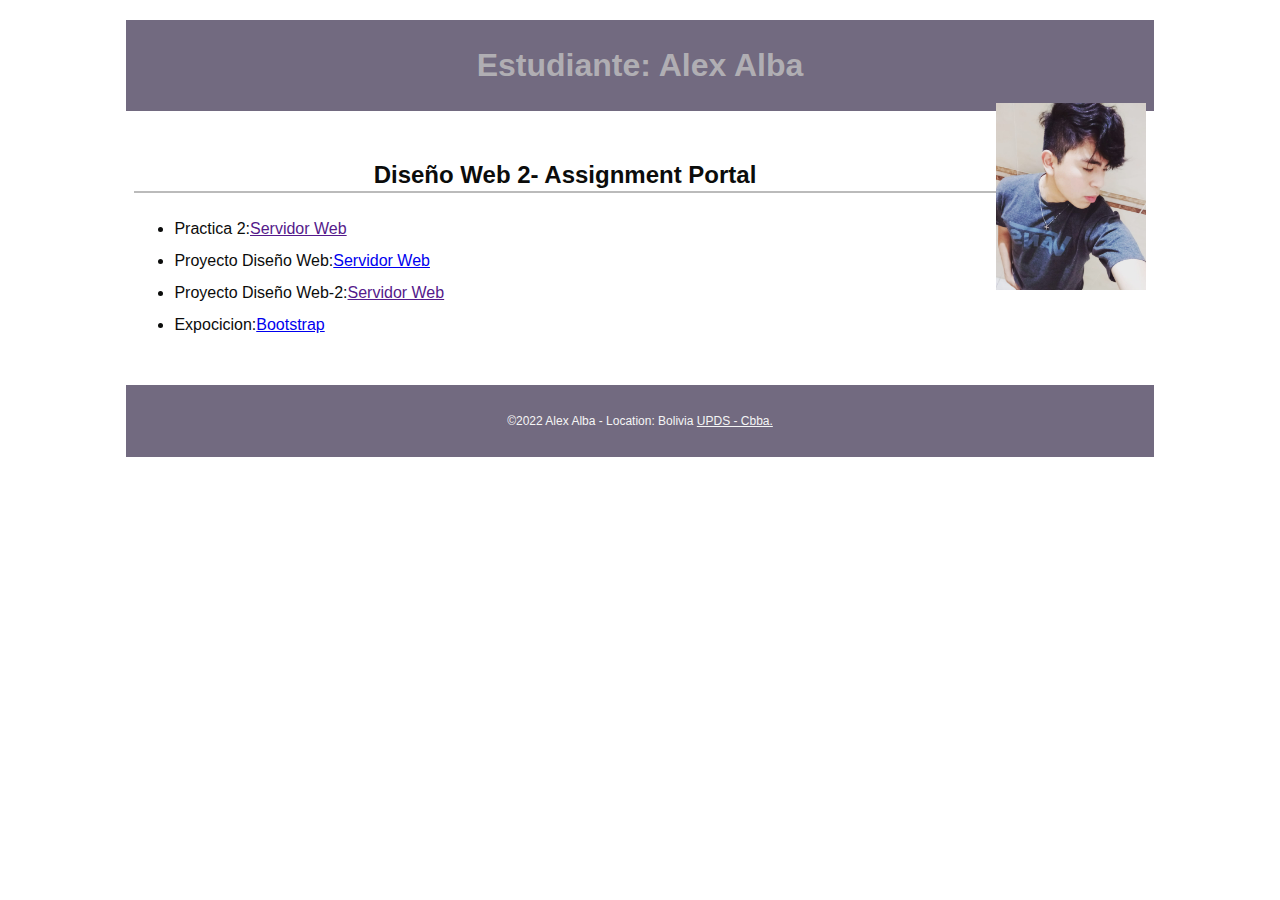
==== index1.html @ eddf8e67 "afasgasgas" ====
<!DOCTYPE html>
<html lang="es">
<head>
  <meta charset="utf-8">
  <meta name="viewport" content="width=device-width, initial-scale=1, maximum-scale=1">
  <title>Diseño Web 2 - Portal de Asignaciones | Nombre | UPDS -Cbba.</title>
  <meta name="description" content="Pagina de portal de asignaciones Alex Alba para la materia de Diseño web 2 en UPDS">
  <link rel="preconnect" href="https://fonts.googleapis.com">
  <link rel="stylesheet" href="css/normalize.css">
  <link rel="stylesheet" href="css/index.css">
</head>
<body>
  <header>
    <h1>Estudiante: Alex Alba</h1>
    <img src="imagen/imagen.jpeg" alt="My Profile Picture">
  </header> 
  <main>
    <h2>Diseño Web 2- Assignment Portal</h2>
    <ul>
    
      <li> Practica 2:<a href="">Servidor Web </a></li> 
      <li> Proyecto Diseño Web:<a href="js/js/index.html">Servidor Web </a></li>
      <li> Proyecto Diseño Web-2:<a href="">Servidor Web </a></li>
      <li> Expocicion:<a href="Bootstrap.pptx">Bootstrap </a></li>
    </ul>
    
  </main> 
 
  <footer>
    <p>
      &copy;2022 Alex Alba - Location: Bolivia  
      <a href="http://www.upds.edu.bo/"> UPDS - Cbba.</a>
    </p>
  </footer>
</body>
</html>
---- css/index.css ----
body { 
    font-size: 16px; 
    line-height: 32px;
    font-family:Ubuntu,sans-serif;
    color:#0b0c0b;
}

h1 {
    font-size: 2rem;
    color:#b0aeb3;
}

h2 {
    font-size: 1.5rem;
    text-align: center;
    border-bottom: 2px solid #bbb;
    
}

header, main, footer {
    margin: 1.25rem auto;
    padding: .5rem;
    max-width: 600px;
}

header, footer, footer a {
    text-align: center;
    background-color:#726a80;
    color: whitesmoke;
}

header img {
    width: 150px;
    height: auto;
    float: right;
}

footer {
    font-size: 0.75rem;
}
header,
main,
footer {
    margin: 1.25rem auto;
    padding: .5rem;
    max-width: 80%;
    max-height: 70%;
}
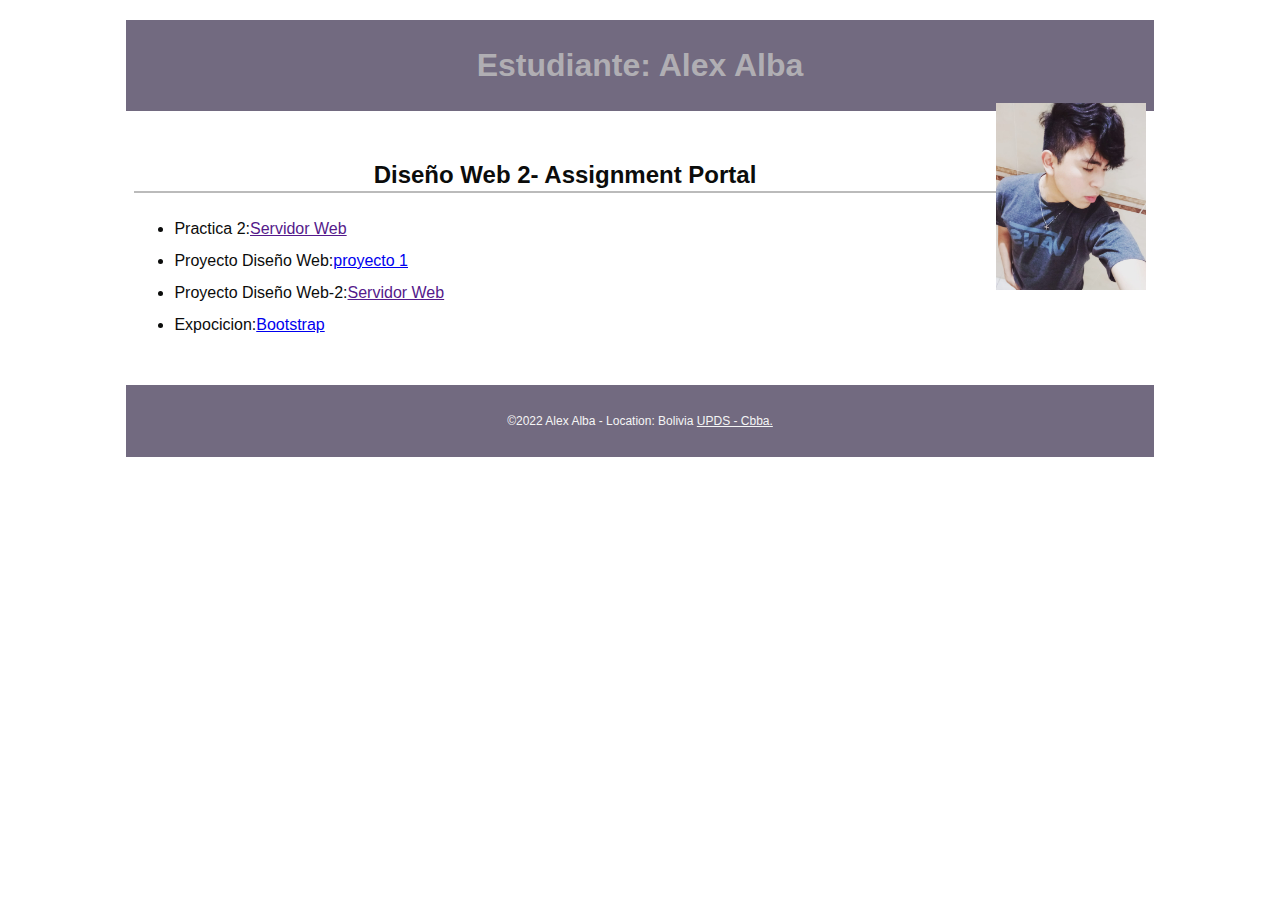
==== commit 1c079734: "vrbr" ====
--- a/index1.html
+++ b/index1.html
@@ -19,7 +19,7 @@
     <ul>
     
       <li> Practica 2:<a href="">Servidor Web </a></li> 
-      <li> Proyecto Diseño Web:<a href="js/js/index.html">Servidor Web </a></li>
+      <li> Proyecto Diseño Web:<a href="js/js/index.html">proyecto 1 </a></li>
       <li> Proyecto Diseño Web-2:<a href="">Servidor Web </a></li>
       <li> Expocicion:<a href="Bootstrap.pptx">Bootstrap </a></li>
     </ul>
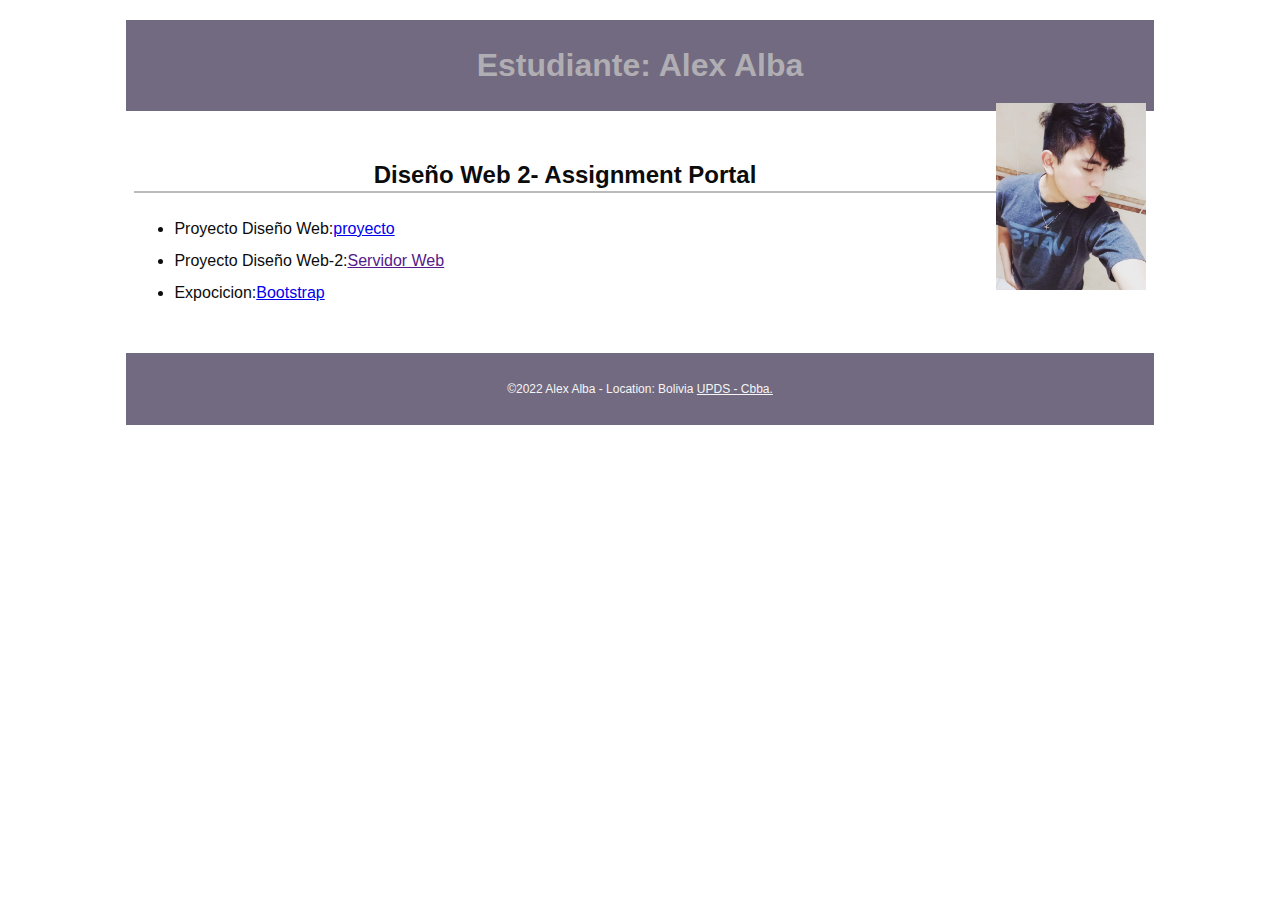
==== commit fa3f3f3f: "arr" ====
--- a/index1.html
+++ b/index1.html
@@ -18,8 +18,7 @@
     <h2>Diseño Web 2- Assignment Portal</h2>
     <ul>
     
-      <li> Practica 2:<a href="">Servidor Web </a></li> 
-      <li> Proyecto Diseño Web:<a href="js/js/index.html">proyecto 1 </a></li>
+      <li> Proyecto Diseño Web:<a href="js/js/index.html">proyecto </a></li>
       <li> Proyecto Diseño Web-2:<a href="">Servidor Web </a></li>
       <li> Expocicion:<a href="Bootstrap.pptx">Bootstrap </a></li>
     </ul>
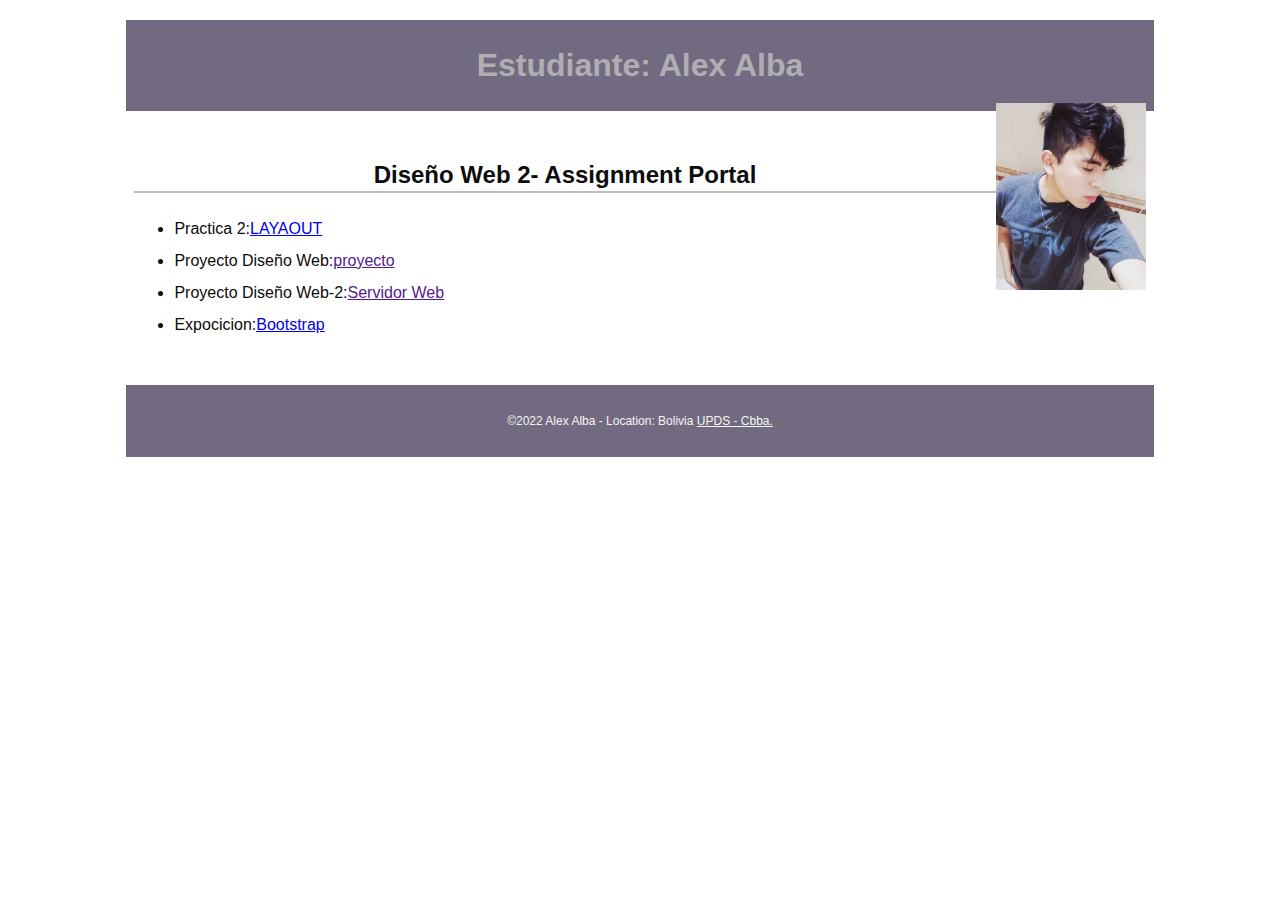
==== commit 0bbe1cab: "zxvs" ====
--- a/index1.html
+++ b/index1.html
@@ -17,8 +17,8 @@
   <main>
     <h2>Diseño Web 2- Assignment Portal</h2>
     <ul>
-    
-      <li> Proyecto Diseño Web:<a href="js/js/index.html">proyecto </a></li>
+      <li> Practica 2:<a href="LAYAOUT PROYECTO 2 Diseño web2.docx">LAYAOUT </a></li>
+      <li> Proyecto Diseño Web:<a href="">proyecto </a></li>
       <li> Proyecto Diseño Web-2:<a href="">Servidor Web </a></li>
       <li> Expocicion:<a href="Bootstrap.pptx">Bootstrap </a></li>
     </ul>
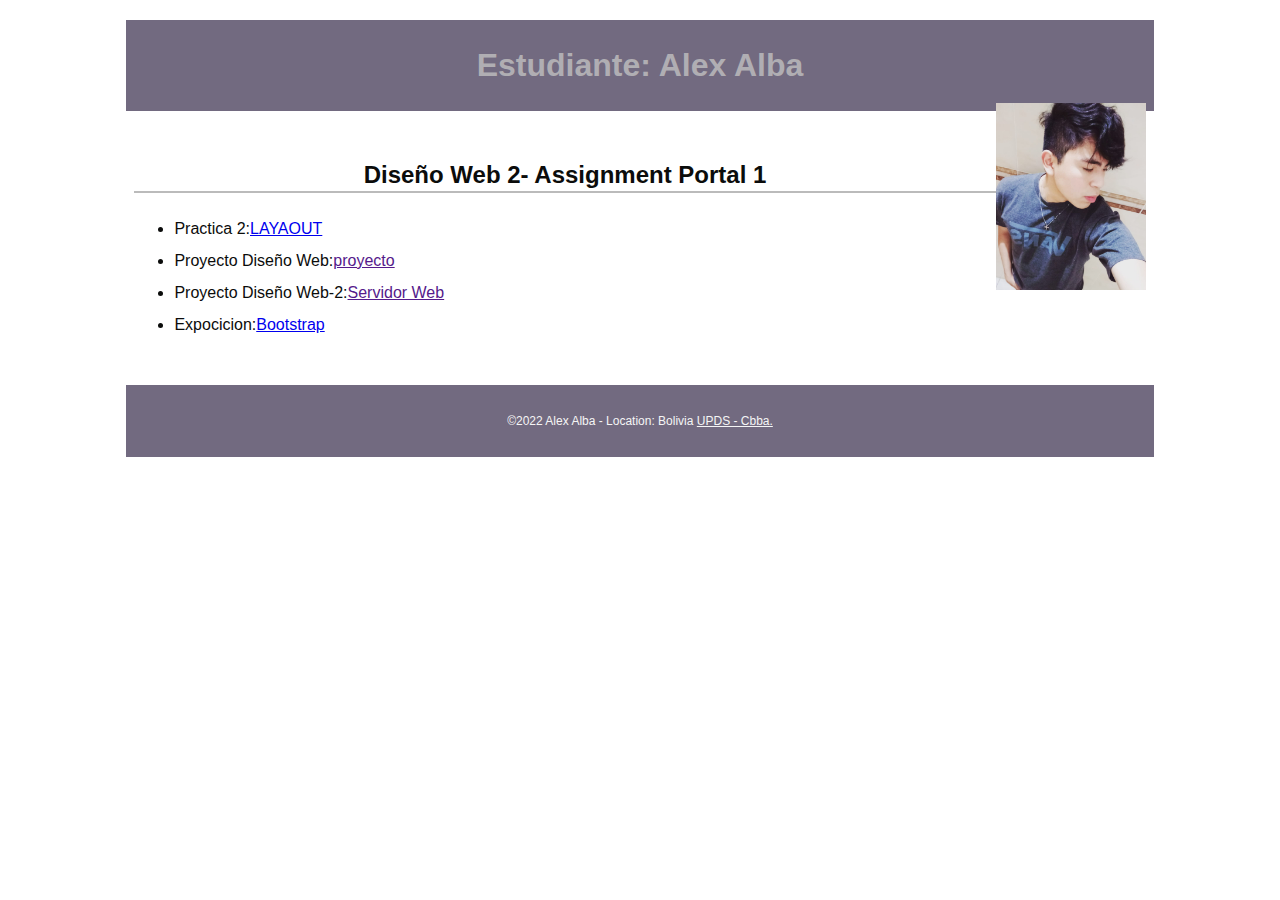
==== commit c2f538c0: "qerqwtqw" ====
--- a/index1.html
+++ b/index1.html
@@ -15,7 +15,7 @@
     <img src="imagen/imagen.jpeg" alt="My Profile Picture">
   </header> 
   <main>
-    <h2>Diseño Web 2- Assignment Portal</h2>
+    <h2>Diseño Web 2- Assignment Portal 1</h2>
     <ul>
       <li> Practica 2:<a href="LAYAOUT PROYECTO 2 Diseño web2.docx">LAYAOUT </a></li>
       <li> Proyecto Diseño Web:<a href="">proyecto </a></li>
